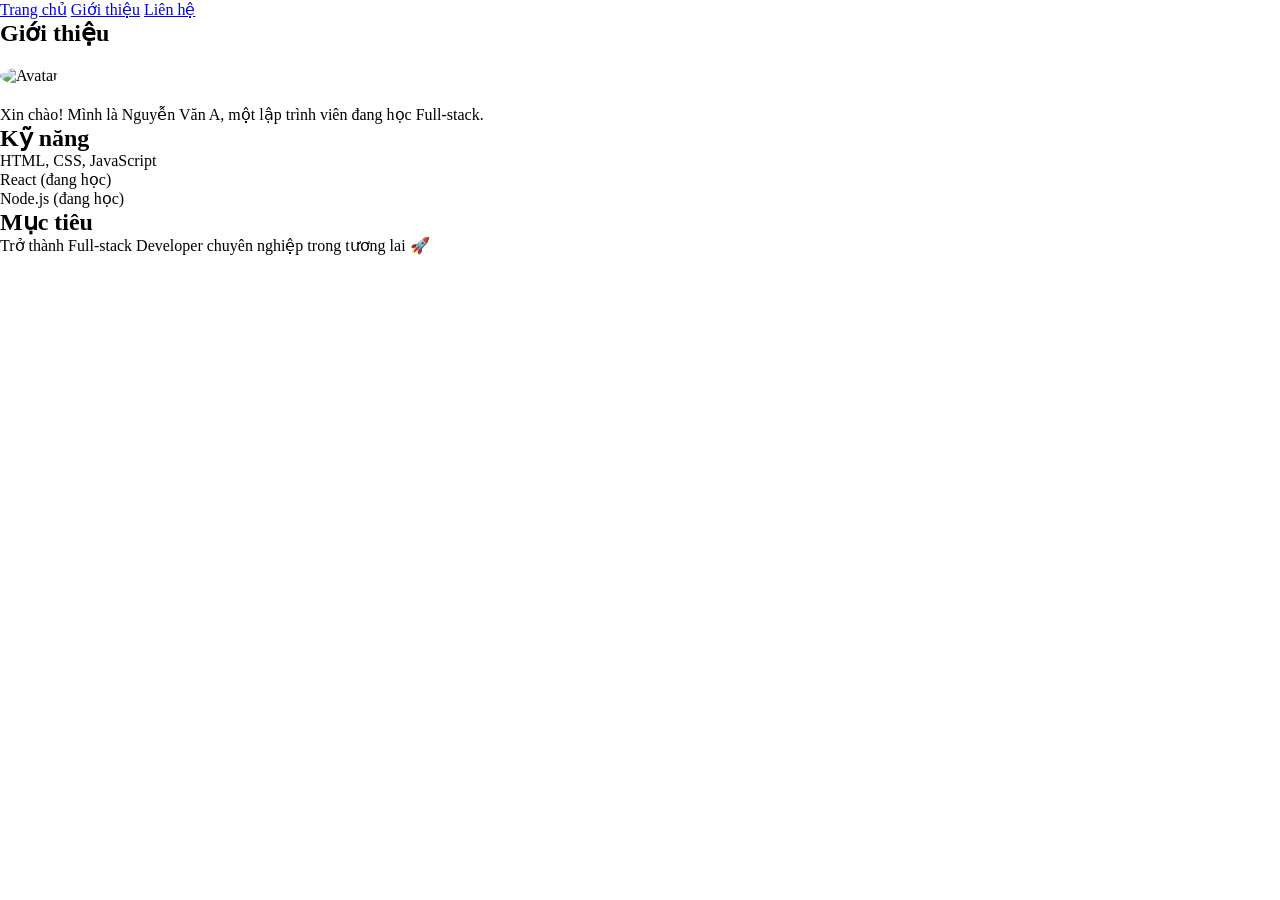
==== about.html @ 575414a1 "Create about.html" ====
<!DOCTYPE html>
<html lang="vi">
<head>
    <meta charset="UTF-8">
    <meta name="viewport" content="width=device-width, initial-scale=1.0">
    <title>Giới thiệu - Nguyễn Văn A</title>
    <link rel="stylesheet" href="css/style.css">
</head>
<body>

    <nav>
        <a href="index.html">Trang chủ</a>
        <a href="about.html">Giới thiệu</a>
        <a href="contact.html">Liên hệ</a>
    </nav>

    <section>
        <h1>Giới thiệu</h1>

        <img src="images/avatar.jpg" alt="Avatar" style="width:150px;border-radius:50%;margin:20px 0;">

        <p>Xin chào! Mình là Nguyễn Văn A, một lập trình viên đang học Full-stack.</p>

        <h2>Kỹ năng</h2>
        <ul>
            <li>HTML, CSS, JavaScript</li>
            <li>React (đang học)</li>
            <li>Node.js (đang học)</li>
        </ul>

        <h2>Mục tiêu</h2>
        <p>Trở thành Full-stack Developer chuyên nghiệp trong tương lai 🚀</p>
    </section>

</body>
</html>
---- css/style.css ----
* { margin: 0; padding: 0; box-sizing: border-box; }

body { font-family: 'Segoe
UI', sans-serif; line-height: 1.6; background: #f4f4f4; }

nav { background: #333; padding: 1rem; text-align: center; }

nav a { color: white; margin: 0 1rem; text-decoration: none; }

header { text-align: center; padding: 4rem 2rem; background: #333; color: white; }

section { padding: 3rem; max-width: 800px; margin: 0 auto; }

.project { background: white; padding: 2rem; margin: 1rem 0; border-radius: 8px; box-shadow: 0 2px 10px rgba(0,0,0,0.1); }
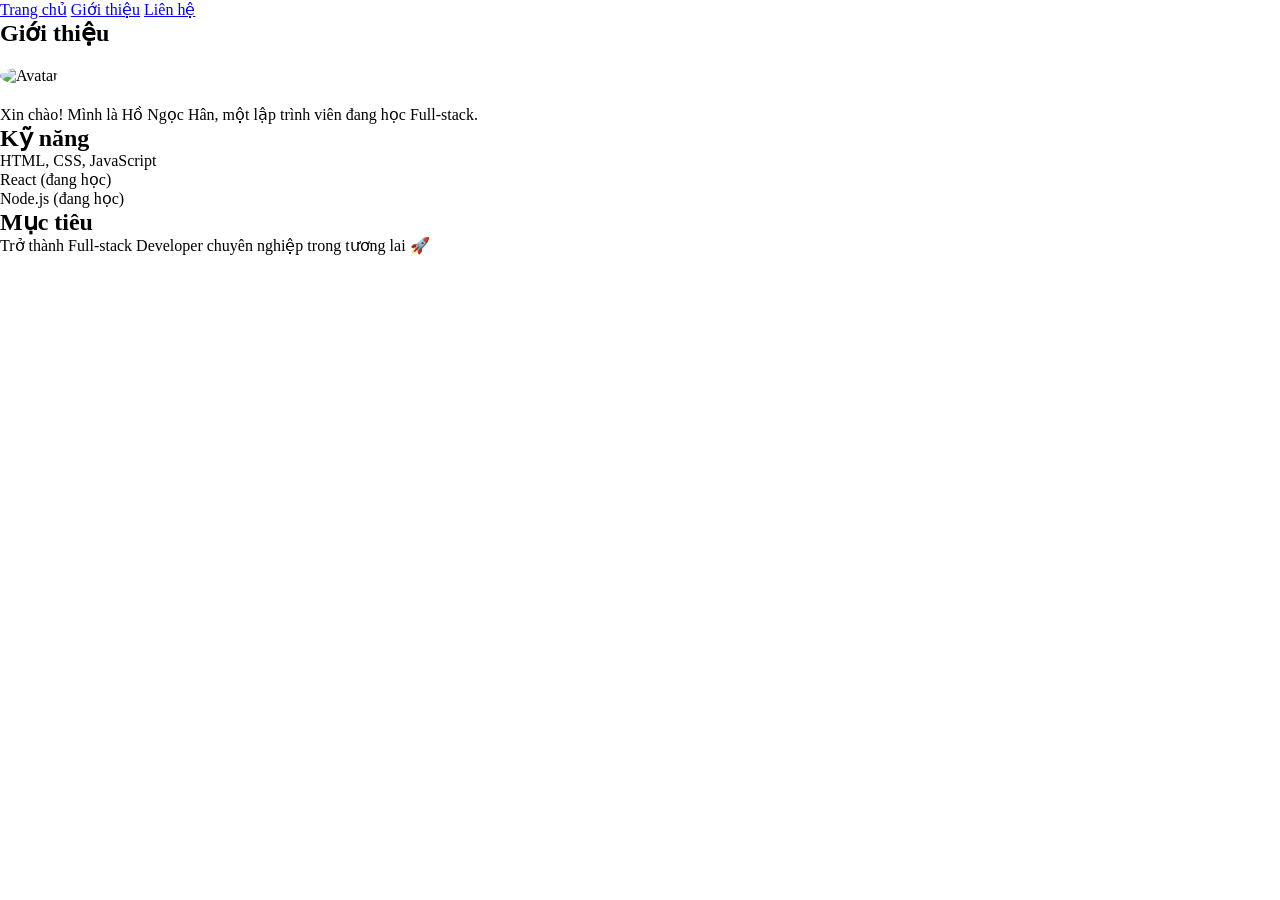
==== commit dfec71da: "Update avatar image and introduction text" ====
--- a/about.html
+++ b/about.html
@@ -3,7 +3,7 @@
 <head>
     <meta charset="UTF-8">
     <meta name="viewport" content="width=device-width, initial-scale=1.0">
-    <title>Giới thiệu - Nguyễn Văn A</title>
+    <title>Giới thiệu - Hồ Ngọc Hân</title>
     <link rel="stylesheet" href="css/style.css">
 </head>
 <body>
@@ -17,9 +17,9 @@
     <section>
         <h1>Giới thiệu</h1>
 
-        <img src="images/avatar.jpg" alt="Avatar" style="width:150px;border-radius:50%;margin:20px 0;">
+        <img src="avatar.jpg" alt="Avatar" style="width:150px;border-radius:50%;margin:20px 0;">
 
-        <p>Xin chào! Mình là Nguyễn Văn A, một lập trình viên đang học Full-stack.</p>
+        <p>Xin chào! Mình là Hồ Ngọc Hân, một lập trình viên đang học Full-stack.</p>
 
         <h2>Kỹ năng</h2>
         <ul>
